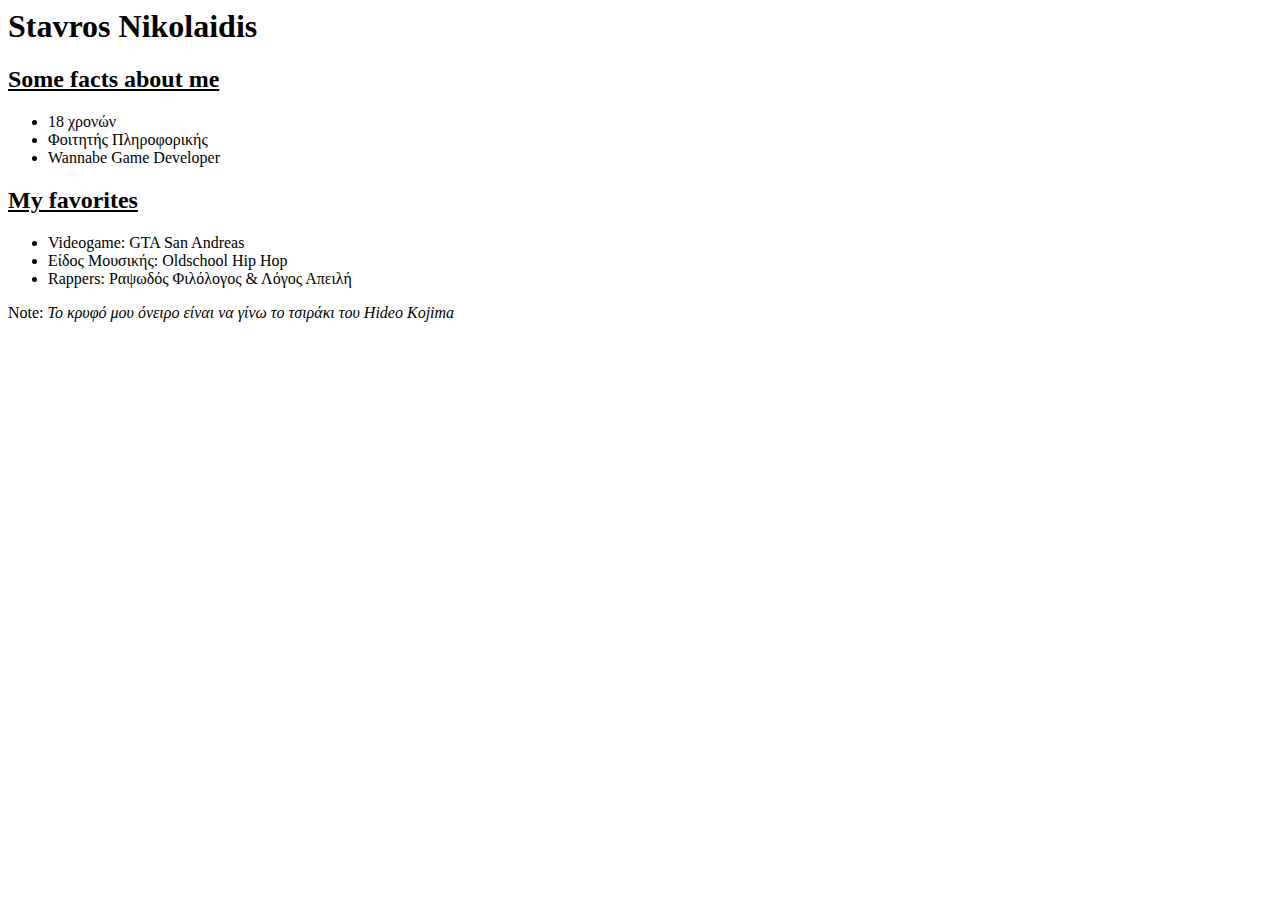
==== index.html @ 95575804 "Rename About Me.html to index.html" ====
<html>
	<head>
		<title>Stavros Nikolaidis</title>
		<link rel="stylesheet" href="About Me.css">
	</head>
	<body>
		<h1>Stavros Nikolaidis</h1>
		<h2><u>Some facts about me</u></h2>
		<ul>
			<li>18 χρονών</li>
			<li>Φοιτητής Πληροφορικής</li>
			<li>Wannabe Game Developer</li>
		</ul>
		<h2><u>My favorites</u></h2>
		<ul>
			<li>Videogame: GTA San Andreas</li>
			<li>Είδος Μουσικής: Oldschool Hip Hop</li>
			<li>Rappers: Ραψωδός Φιλόλογος & Λόγος Απειλή</li>
		</ul>
		<p>Note: <i>Το κρυφό μου όνειρο είναι να γίνω το τσιράκι του Hideo Kojima</i></p>
	</body>
</html>
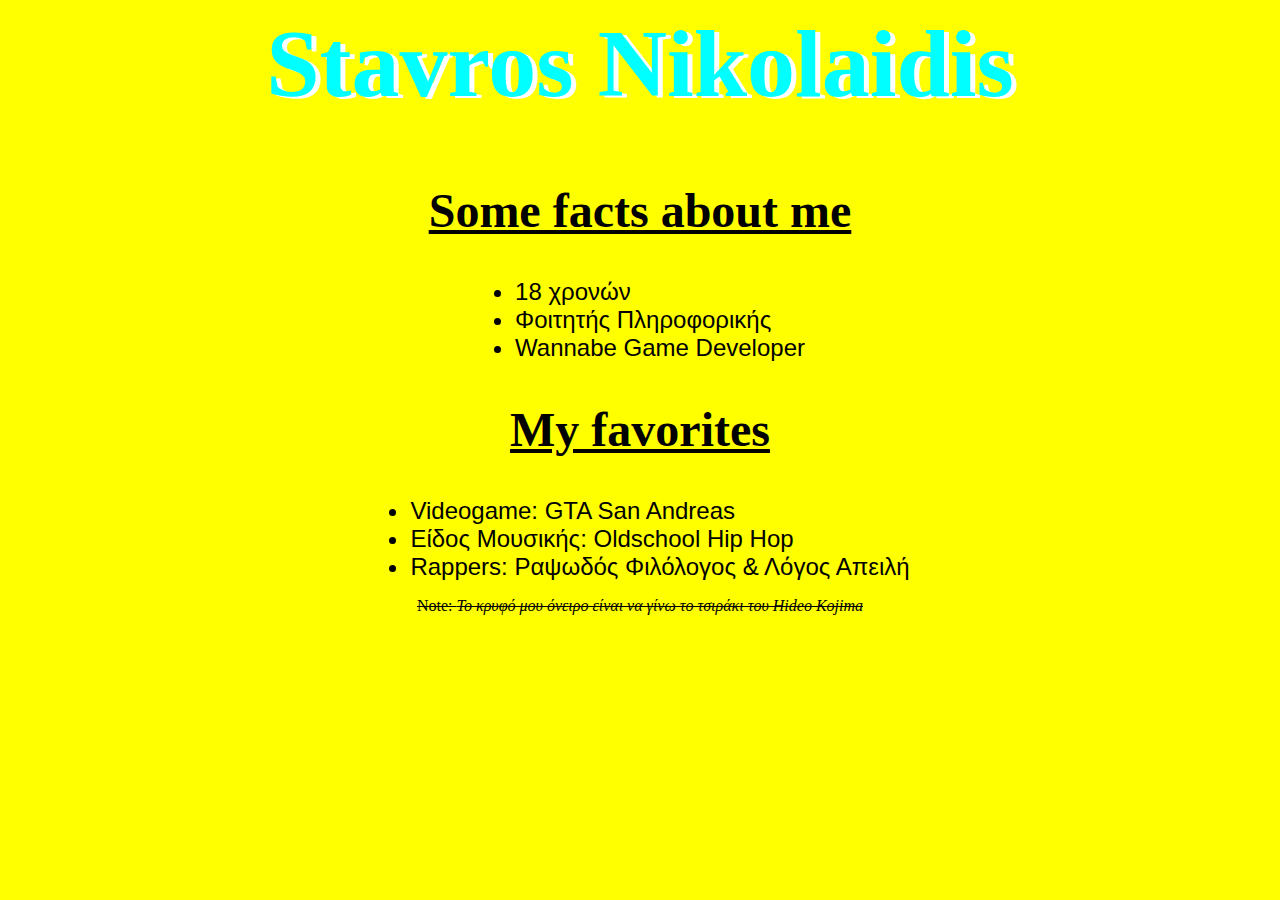
==== commit 956240a2: "Update index.html" ====
--- a/index.html
+++ b/index.html
@@ -1,7 +1,7 @@
 <html>
 	<head>
 		<title>Stavros Nikolaidis</title>
-		<link rel="stylesheet" href="About Me.css">
+		<link rel="stylesheet" href="index.css">
 	</head>
 	<body>
 		<h1>Stavros Nikolaidis</h1>
--- a/index.css
+++ b/index.css
@@ -0,0 +1,25 @@
+h1{
+	text-align: center;
+	font-size:96px;
+	font-family:Hyper Viper Halftone;
+	color: cyan;
+	text-shadow: 5px 2px 0px white;
+}
+h2{
+	font-family:American Captain;
+	text-align: center;
+	font-size:48px;
+}
+ul{
+	display: table;
+	margin: 0 auto;
+}
+li{
+	font-size: 24px;
+	font-family:Arial;
+}
+p{
+	text-align: center;
+	text-decoration: line-through;
+}
+body {background-color: yellow;}
